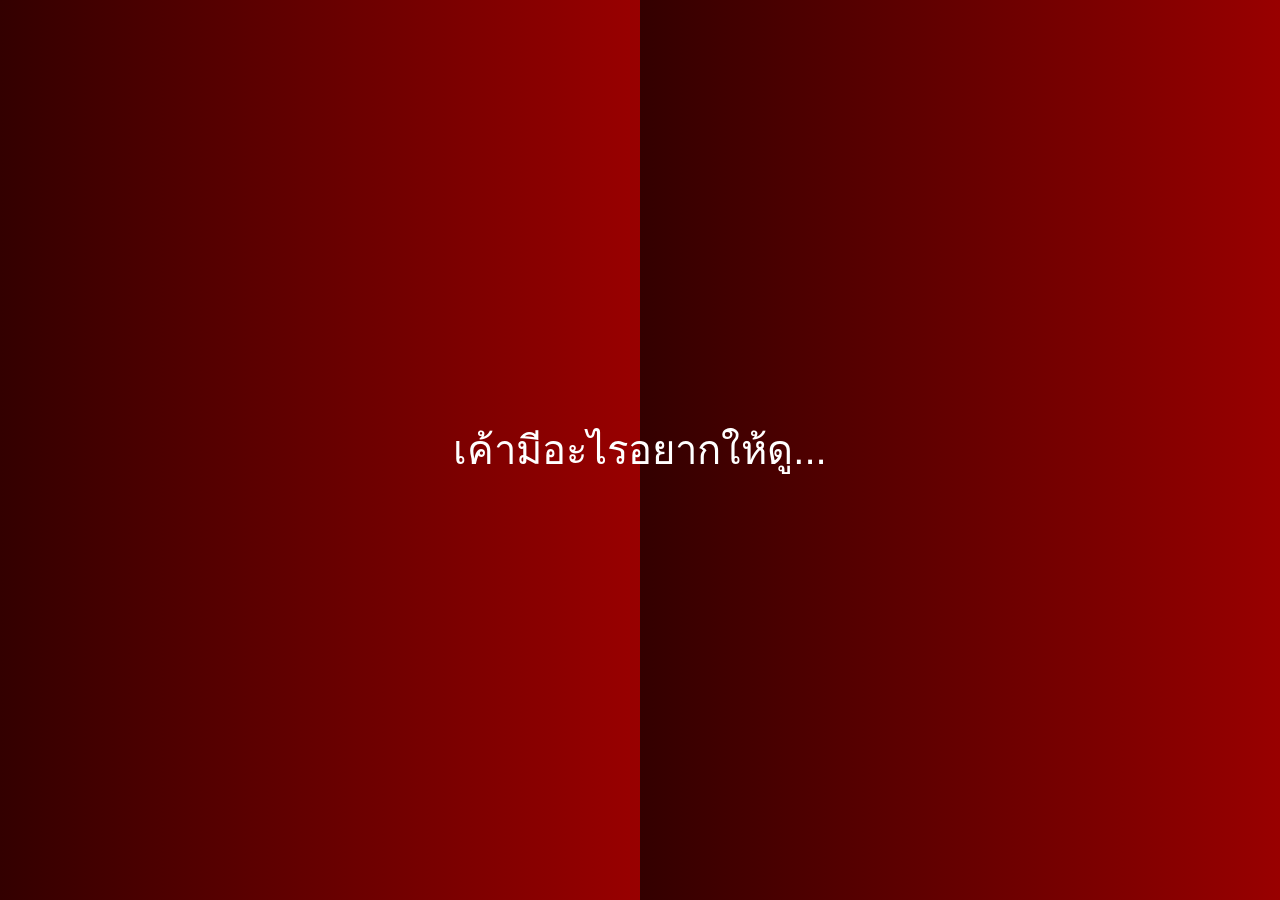
==== page4.html @ 2b93f297 "Add files via upload" ====
<!DOCTYPE html>
<html lang="th">
<head>
<meta charset="UTF-8">
<meta name="viewport" content="width=device-width, initial-scale=1.0">
<title>For You ❤️</title>

<style>
body {
    margin: 0;
    overflow: hidden;
    background: black;
    font-family: sans-serif;
}

/* วิดีโอ */
video {
    position: fixed;
    width: 100%;
    height: 100%;
    object-fit: contain;
    background: black;
}

/* intro */
#intro {
    position: absolute;
    width: 100%;
    height: 100%;
    display: flex;
    justify-content: center;
    align-items: center;
    color: white;
    font-size: 40px;
    z-index: 20;
}

/* countdown */
#countdown {
    font-size: 100px;
    display: none;
}

/* ผ้าม่าน */
.curtain {
    position: fixed;
    top: 0;
    width: 50%;
    height: 100%;
    background: linear-gradient(to right, #300, #900);
    z-index: 10;
    transition: transform 1.5s ease;
}

#leftCurtain { left: 0; }
#rightCurtain { right: 0; }

.open-left { transform: translateX(-100%); }
.open-right { transform: translateX(100%); }

/* แสงตอนเปิด */
#light {
    position: fixed;
    width: 100%;
    height: 100%;
    background: radial-gradient(circle, rgba(255,255,255,0.15), transparent 70%);
    opacity: 0;
    transition: opacity 1s;
    z-index: 5;
}

/* ข้อความ */
#messageBox {
    position: absolute;
    top: 50%;
    left: 50%;
    transform: translate(-50%, -50%);
    color: white;
    text-align: center;
    display: none;
    opacity: 0;
    transition: opacity 1.5s ease;
    z-index: 30;
}

#homeBtn {
    margin-top: 20px;
    padding: 12px 25px;
    border: none;
    border-radius: 10px;
    background: white;
    cursor: pointer;
    display: none;
}

#fadeScreen {
    position: fixed;
    width: 100%;
    height: 100%;
    background: black;
    opacity: 1;
    z-index: 50;
    transition: opacity 2s ease;
    pointer-events: none; /* 👈 ใส่ตรงนี้ */
}

#countdown {
    font-size: 100px;
    animation: zoom 0.5s ease;
}

@keyframes zoom {
    0% { transform: scale(1.5); opacity: 0; }
    100% { transform: scale(1); opacity: 1; }
}

#messageBox p {
    opacity: 0;
    transition: opacity 1s ease;
}

</style>
</head>

<body>

<div id="fadeScreen"></div>

<div id="intro">
    <div id="readyText">เค้ามีอะไรอยากให้ดู...</div>
    <div id="text" style="display:none;">พร้อมยังเธออ?</div>
    <div id="text1" style="display:none;">พร้อมละนะ?</div>
    <div id="text2" style="display:none;">เค้าจะเริ่มละ?</div>
    <div id="countdown"></div>
</div>

<div id="light"></div>

<div id="leftCurtain" class="curtain"></div>
<div id="rightCurtain" class="curtain"></div>

<video id="v">
    <source src="your-video.mp4" type="video/mp4">
</video>

<div id="messageBox">
    <h1>ถึงคลิปจะจบแล้ว แต่เรื่องราวของพวกเรามันยังไม่จบนะ ❤️</h1>
    <p>ขอบคุณที่อยู่ด้วยกันมาตลอด</p>
    <p>รักเธอออ</p>
    <button id="homeBtn" onclick="goHome()">กลับหน้าแรก</button>
</div>

<script>
let v = document.getElementById("v");

let readyText = document.getElementById("readyText");
let text = document.getElementById("text");
let text1 = document.getElementById("text1");
let text2 = document.getElementById("text2");
let countdownEl = document.getElementById("countdown");

// ลำดับข้อความ
setTimeout(() => {
    readyText.style.display = "none";
    text.style.display = "block";
}, 2000);

setTimeout(() => {
    text.style.display = "none";
    text1.style.display = "block";
}, 4000);

setTimeout(() => {
    text1.style.display = "none";
    text2.style.display = "block";
}, 6000);

// 👉 สำคัญ: เริ่มนับ
setTimeout(() => {
    text2.style.display = "none";
    countdownEl.style.display = "block";
    startCountdown();
}, 9000);


// ===== นับถอยหลัง =====
function startCountdown(){
    let count = 3;

    // 👉 ใส่ animation ตอนเลขแรก
    countdownEl.textContent = count;
    countdownEl.style.animation = "none";
    countdownEl.offsetHeight;
    countdownEl.style.animation = "zoom 0.5s ease";

    let c = setInterval(() => {
        count--;

        // 👉 ใส่ตรงนี้แหละ!
        countdownEl.textContent = count;
        countdownEl.style.animation = "none";
        countdownEl.offsetHeight;
        countdownEl.style.animation = "zoom 0.5s ease";

        if(count <= 0){
            clearInterval(c);
            setTimeout(openCurtain, 500);
        }
    }, 2000);
}


// ===== เปิดม่าน =====
function openCurtain(){
    document.getElementById("intro").style.display = "none";

    document.getElementById("leftCurtain").classList.add("open-left");
    document.getElementById("rightCurtain").classList.add("open-right");

    document.getElementById("light").style.opacity = "1";

    setTimeout(() => {
        v.style.display = "block";
        v.play().catch(()=>{});
        startVideoEvents();
    }, 1500);
}

function showLines(){
    let lines = document.querySelectorAll("#messageBox p");
    let i = 0;

    function showNext(){
        if(i < lines.length){
            lines[i].style.opacity = "1";
            i++;
            setTimeout(showNext, 1500); // เว้นระยะต่อบรรทัด
        }
    }

    showNext();
}


// ===== หลังวิดีโอ =====
function startVideoEvents(){

    setTimeout(() => {
        let msg = document.getElementById("messageBox");
        msg.style.display = "block";

        setTimeout(() => {
            msg.style.opacity = "1";
            showLines(); // 👈 ใส่ตรงนี้
        }, 50);
    }, 180000);

    setTimeout(() => {
        document.getElementById("homeBtn").style.display = "inline-block";
    }, 185000);
}

setTimeout(() => {
    document.getElementById("fadeScreen").style.opacity = "0";
}, 500);


// ===== จบ =====
v.onended = function(){
    window.location.href = "index.html";
}

function goHome(){
    window.location.href = "index.html";
}
</script>

</body>
</html>
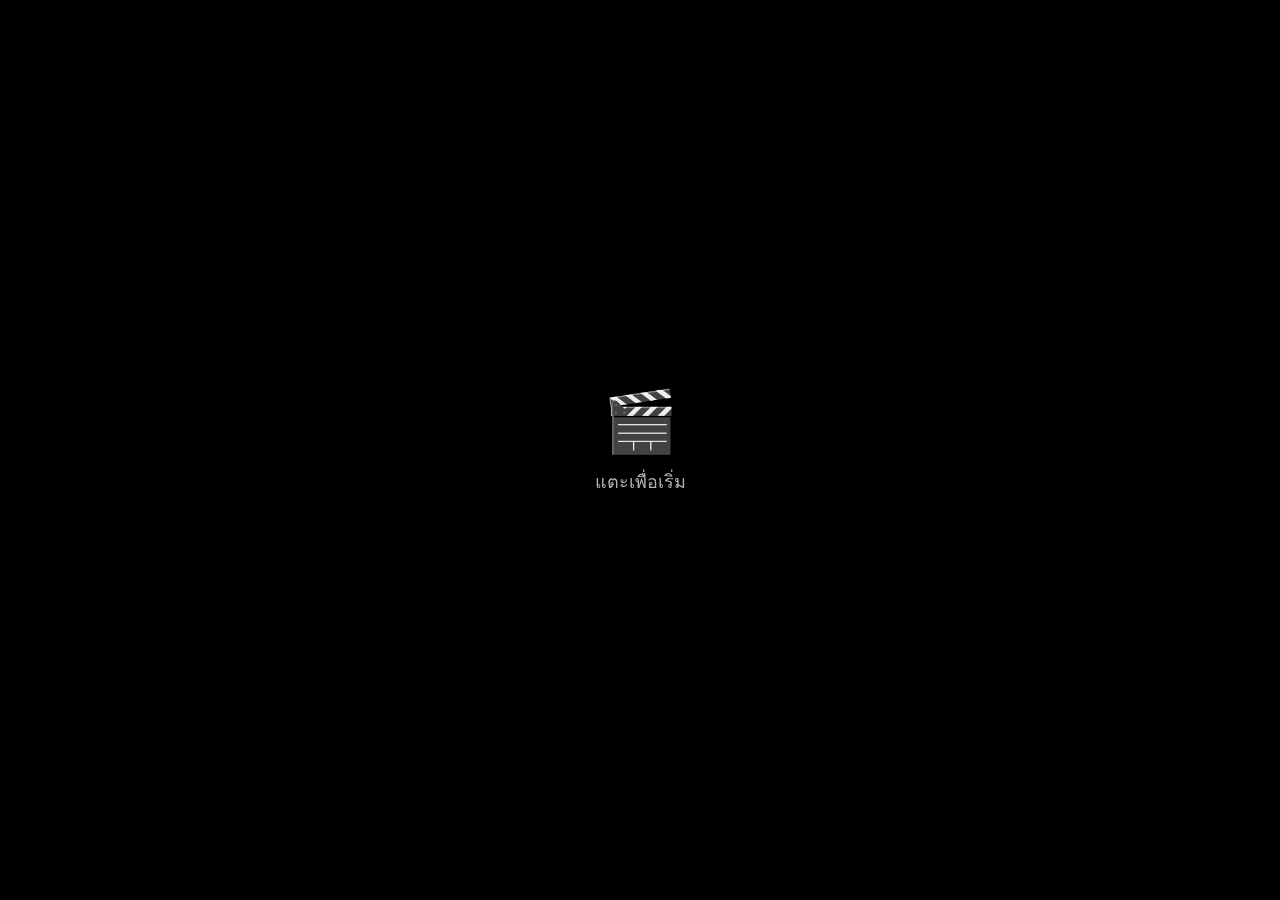
==== commit a75f9683: "Add files via upload" ====
--- a/page4.html
+++ b/page4.html
@@ -13,7 +13,7 @@
     font-family: sans-serif;
 }
 
-/* วิดีโอ */
+/* ===== วิดีโอ ===== */
 video {
     position: fixed;
     width: 100%;
@@ -22,7 +22,7 @@
     background: black;
 }
 
-/* intro */
+/* ===== intro ===== */
 #intro {
     position: absolute;
     width: 100%;
@@ -35,13 +35,12 @@
     z-index: 20;
 }
 
-/* countdown */
+/* ===== countdown ===== */
 #countdown {
     font-size: 100px;
-    display: none;
-}
-
-/* ผ้าม่าน */
+}
+
+/* ===== ผ้าม่าน ===== */
 .curtain {
     position: fixed;
     top: 0;
@@ -51,14 +50,12 @@
     z-index: 10;
     transition: transform 1.5s ease;
 }
-
 #leftCurtain { left: 0; }
 #rightCurtain { right: 0; }
-
 .open-left { transform: translateX(-100%); }
 .open-right { transform: translateX(100%); }
 
-/* แสงตอนเปิด */
+/* ===== แสง ===== */
 #light {
     position: fixed;
     width: 100%;
@@ -69,7 +66,7 @@
     z-index: 5;
 }
 
-/* ข้อความ */
+/* ===== message ===== */
 #messageBox {
     position: absolute;
     top: 50%;
@@ -82,6 +79,10 @@
     transition: opacity 1.5s ease;
     z-index: 30;
 }
+#messageBox p {
+    opacity: 0;
+    transition: opacity 1s ease;
+}
 
 #homeBtn {
     margin-top: 20px;
@@ -93,6 +94,7 @@
     display: none;
 }
 
+/* ===== fade ===== */
 #fadeScreen {
     position: fixed;
     width: 100%;
@@ -101,28 +103,63 @@
     opacity: 1;
     z-index: 50;
     transition: opacity 2s ease;
-    pointer-events: none; /* 👈 ใส่ตรงนี้ */
-}
-
-#countdown {
-    font-size: 100px;
-    animation: zoom 0.5s ease;
-}
-
+    pointer-events: none;
+}
+
+/* ===== TAP SCREEN (สวยขึ้น) ===== */
+#tapToStart {
+    position: fixed;
+    width: 100%;
+    height: 100%;
+    
+    background: radial-gradient(circle at center, rgba(0,0,0,0.6), rgba(0,0,0,0.95));
+    
+    display: flex;
+    flex-direction: column;
+    justify-content: center;
+    align-items: center;
+    
+    color: white;
+    z-index: 100;
+    cursor: pointer;
+    backdrop-filter: blur(6px);
+    transition: opacity 0.8s ease;
+}
+
+#tapToStart h1 {
+    font-size: 60px;
+    margin: 0;
+}
+
+#tapToStart p {
+    margin-top: 10px;
+    font-size: 18px;
+    opacity: 0.7;
+}
+
+/* กระพริบเบาๆ */
+.blink {
+    animation: blink 1.5s infinite;
+}
+@keyframes blink {
+    0%,100% { opacity: 0.5; }
+    50% { opacity: 1; }
+}
+
+/* ===== zoom countdown ===== */
 @keyframes zoom {
     0% { transform: scale(1.5); opacity: 0; }
     100% { transform: scale(1); opacity: 1; }
 }
-
-#messageBox p {
-    opacity: 0;
-    transition: opacity 1s ease;
-}
-
 </style>
 </head>
 
 <body>
+
+<div id="tapToStart">
+    <h1>🎬</h1>
+    <p class="blink">แตะเพื่อเริ่ม</p>
+</div>
 
 <div id="fadeScreen"></div>
 
@@ -131,15 +168,14 @@
     <div id="text" style="display:none;">พร้อมยังเธออ?</div>
     <div id="text1" style="display:none;">พร้อมละนะ?</div>
     <div id="text2" style="display:none;">เค้าจะเริ่มละ?</div>
-    <div id="countdown"></div>
+    <div id="countdown" style="display:none;"></div>
 </div>
 
 <div id="light"></div>
-
 <div id="leftCurtain" class="curtain"></div>
 <div id="rightCurtain" class="curtain"></div>
 
-<video id="v">
+<video id="v" playsinline>
     <source src="your-video.mp4" type="video/mp4">
 </video>
 
@@ -152,6 +188,7 @@
 
 <script>
 let v = document.getElementById("v");
+let tap = document.getElementById("tapToStart");
 
 let readyText = document.getElementById("readyText");
 let text = document.getElementById("text");
@@ -159,56 +196,68 @@
 let text2 = document.getElementById("text2");
 let countdownEl = document.getElementById("countdown");
 
-// ลำดับข้อความ
-setTimeout(() => {
-    readyText.style.display = "none";
-    text.style.display = "block";
-}, 2000);
-
-setTimeout(() => {
-    text.style.display = "none";
-    text1.style.display = "block";
-}, 4000);
-
-setTimeout(() => {
-    text1.style.display = "none";
-    text2.style.display = "block";
-}, 6000);
-
-// 👉 สำคัญ: เริ่มนับ
-setTimeout(() => {
-    text2.style.display = "none";
-    countdownEl.style.display = "block";
-    startCountdown();
-}, 9000);
-
-
-// ===== นับถอยหลัง =====
+// ===== TAP =====
+tap.addEventListener("click", () => {
+    tap.style.opacity = "0";
+
+    setTimeout(() => {
+        tap.style.display = "none";
+        startFlow();
+    }, 800);
+});
+
+// ===== FLOW =====
+function startFlow(){
+
+    setTimeout(() => {
+        readyText.style.display = "none";
+        text.style.display = "block";
+    }, 2000);
+
+    setTimeout(() => {
+        text.style.display = "none";
+        text1.style.display = "block";
+    }, 4000);
+
+    setTimeout(() => {
+        text1.style.display = "none";
+        text2.style.display = "block";
+    }, 6000);
+
+    setTimeout(() => {
+        text2.style.display = "none";
+        countdownEl.style.display = "block";
+        startCountdown();
+    }, 9000);
+
+    setTimeout(() => {
+        document.getElementById("fadeScreen").style.opacity = "0";
+    }, 500);
+}
+
+// ===== COUNTDOWN =====
 function startCountdown(){
     let count = 3;
 
-    // 👉 ใส่ animation ตอนเลขแรก
-    countdownEl.textContent = count;
-    countdownEl.style.animation = "none";
-    countdownEl.offsetHeight;
-    countdownEl.style.animation = "zoom 0.5s ease";
+    updateNumber(count);
 
     let c = setInterval(() => {
         count--;
-
-        // 👉 ใส่ตรงนี้แหละ!
-        countdownEl.textContent = count;
-        countdownEl.style.animation = "none";
-        countdownEl.offsetHeight;
-        countdownEl.style.animation = "zoom 0.5s ease";
+        updateNumber(count);
 
         if(count <= 0){
             clearInterval(c);
             setTimeout(openCurtain, 500);
         }
-    }, 2000);
-}
-
+    }, 1000);
+}
+
+function updateNumber(num){
+    countdownEl.textContent = num;
+    countdownEl.style.animation = "none";
+    countdownEl.offsetHeight;
+    countdownEl.style.animation = "zoom 0.5s ease";
+}
 
 // ===== เปิดม่าน =====
 function openCurtain(){
@@ -226,6 +275,7 @@
     }, 1500);
 }
 
+// ===== ข้อความทีละบรรทัด =====
 function showLines(){
     let lines = document.querySelectorAll("#messageBox p");
     let i = 0;
@@ -234,14 +284,13 @@
         if(i < lines.length){
             lines[i].style.opacity = "1";
             i++;
-            setTimeout(showNext, 1500); // เว้นระยะต่อบรรทัด
+            setTimeout(showNext, 1500);
         }
     }
 
     showNext();
 }
 
-
 // ===== หลังวิดีโอ =====
 function startVideoEvents(){
 
@@ -251,7 +300,7 @@
 
         setTimeout(() => {
             msg.style.opacity = "1";
-            showLines(); // 👈 ใส่ตรงนี้
+            showLines();
         }, 50);
     }, 180000);
 
@@ -259,11 +308,6 @@
         document.getElementById("homeBtn").style.display = "inline-block";
     }, 185000);
 }
-
-setTimeout(() => {
-    document.getElementById("fadeScreen").style.opacity = "0";
-}, 500);
-
 
 // ===== จบ =====
 v.onended = function(){
